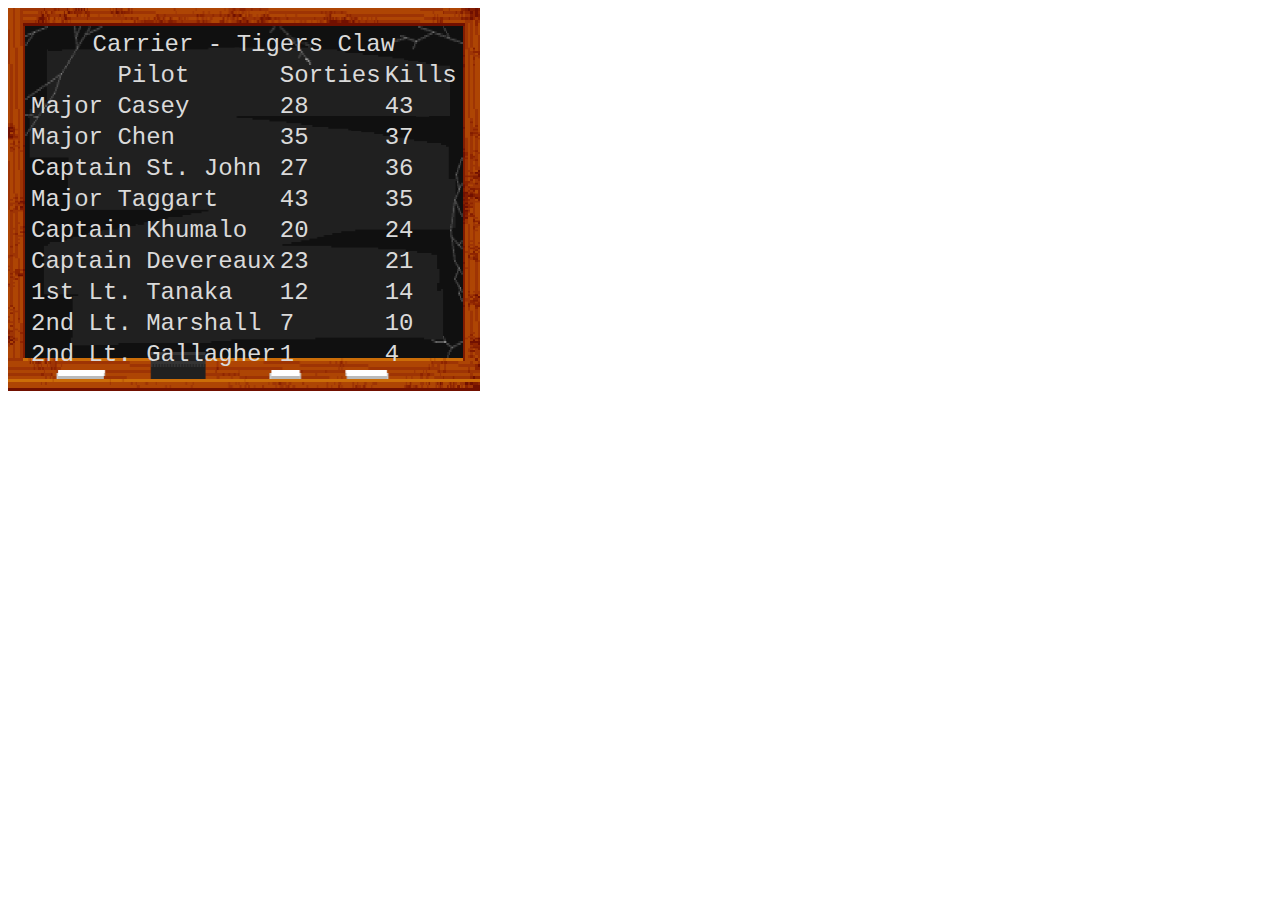
==== killboard.html @ bfdf3fbc "Initial Commit" ====
<!DOCTYPE html>
<html lang="en">
  <head>
    <meta charset="UTF-8">
    <meta name="viewport" content="width=device-width, initial-scale=1.0">
    <meta http-equiv="X-UA-Compatible" content="ie=edge">
    <link rel="stylesheet" href="killboard.css">
    <title>Wing Commander Killboard - by Trelane</title>
  </head>
  <body>
    <table id="table-chalkboard">
      <thead id="thead-chalkboard">
        <tr id="tr-top-row">
          <th colspan="3">Carrier - Tigers Claw</th>
        </tr>
        <tr id="tr-second-row">
          <th>Pilot</th>
          <th>Sorties</th>
          <th>Kills</th>
        </tr>
      </thead>
      <tbody id="tbody-killboard">
        <tr>
          <td>Major Casey</td>
          <td>28</td>
          <td>43</td>
        </tr>
        <tr>
          <td>Major Chen</td>
          <td>35</td>
          <td>37</td>
        </tr>
        <tr>
          <td>Captain St. John</td>
          <td>27</td>
          <td>36</td>
        </tr>
        <tr>
          <td>Major Taggart</td>
          <td>43</td>
          <td>35</td>
        </tr>
        <tr>
          <td>Captain Khumalo</td>
          <td>20</td>
          <td>24</td>
        </tr>
        <tr>
          <td>Captain Devereaux</td>
          <td>23</td>
          <td>21</td>
        </tr>
        <tr>
          <td>1st Lt. Tanaka</td>
          <td>12</td>
          <td>14</td>
        </tr>
        <tr>
          <td>2nd Lt. Marshall</td>
          <td>7</td>
          <td>10</td>
        </tr>
        <tr>
          <td>2nd Lt. Gallagher</td>
          <td>1</td>
          <td>4</td>
        </tr>
      </tbody>
    </table>
  </body>
</html>
---- killboard.css ----
table#table-frame {
  background-color: rgb(205, 85, 69);
}

table#table-chalkboard {
  font-family: 'Courier New', Courier, monospace;
  font-size: 18pt;
  background-color: rgb(24, 24, 24);
  color: rgb(218, 218, 218);
  border: 20px solid;
  border-image-source: url("images/chalkboard-blank.png");
  border-image-slice: 18 17 39 17 fill;
  border-image-width: auto;
  border-image-repeat: round;
}
th {
  font-weight: normal;
}
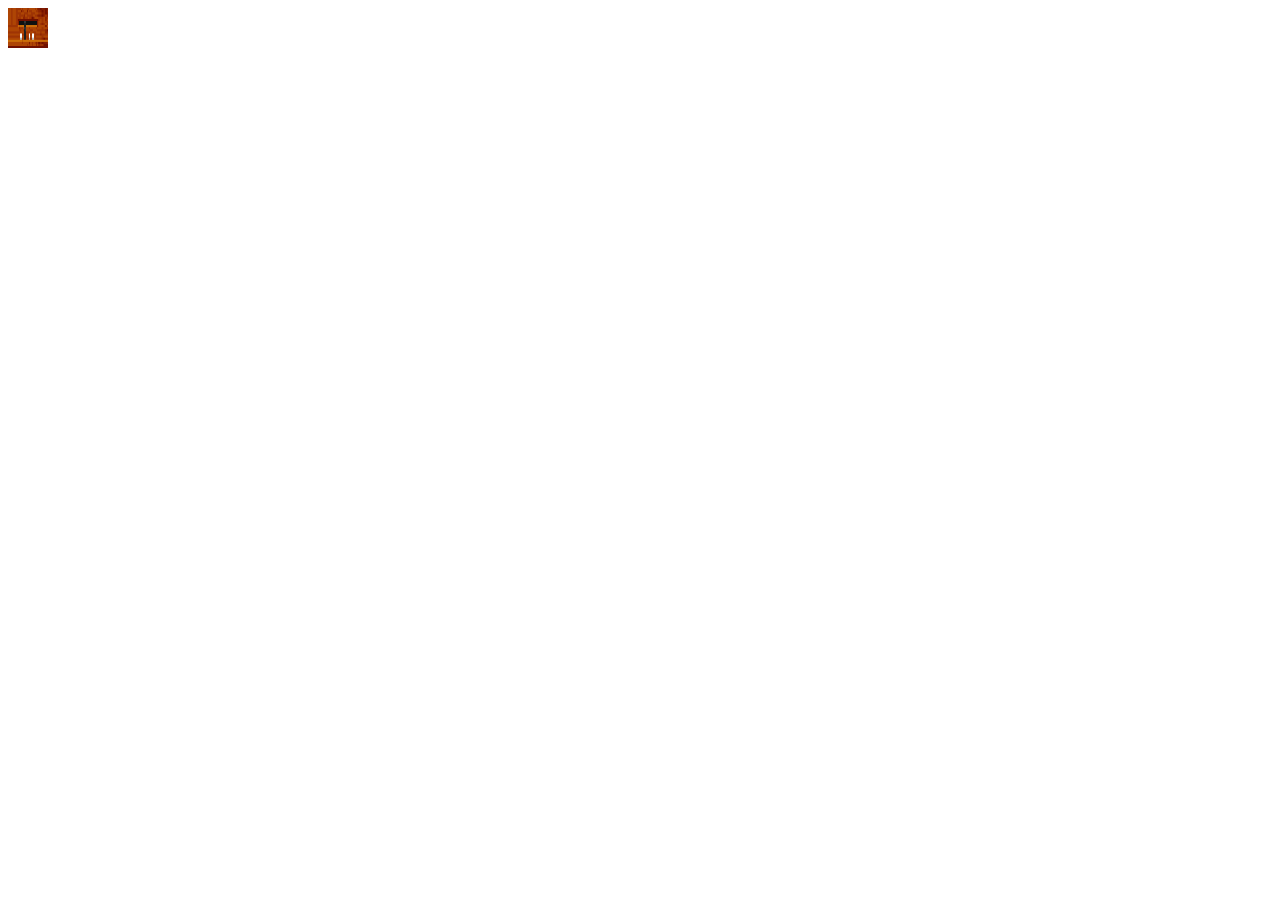
==== commit 701d9e94: "added HTML canvas and bmpPrintString" ====
--- a/killboard.html
+++ b/killboard.html
@@ -5,67 +5,12 @@
     <meta name="viewport" content="width=device-width, initial-scale=1.0">
     <meta http-equiv="X-UA-Compatible" content="ie=edge">
     <link rel="stylesheet" href="killboard.css">
+    <script src="https://github.com/processing/p5.js/releases/download/0.7.2/p5.min.js"></script>
+    <script src="killboard.js"></script>
     <title>Wing Commander Killboard - by Trelane</title>
   </head>
   <body>
-    <table id="table-chalkboard">
-      <thead id="thead-chalkboard">
-        <tr id="tr-top-row">
-          <th colspan="3">Carrier - Tigers Claw</th>
-        </tr>
-        <tr id="tr-second-row">
-          <th>Pilot</th>
-          <th>Sorties</th>
-          <th>Kills</th>
-        </tr>
-      </thead>
-      <tbody id="tbody-killboard">
-        <tr>
-          <td>Major Casey</td>
-          <td>28</td>
-          <td>43</td>
-        </tr>
-        <tr>
-          <td>Major Chen</td>
-          <td>35</td>
-          <td>37</td>
-        </tr>
-        <tr>
-          <td>Captain St. John</td>
-          <td>27</td>
-          <td>36</td>
-        </tr>
-        <tr>
-          <td>Major Taggart</td>
-          <td>43</td>
-          <td>35</td>
-        </tr>
-        <tr>
-          <td>Captain Khumalo</td>
-          <td>20</td>
-          <td>24</td>
-        </tr>
-        <tr>
-          <td>Captain Devereaux</td>
-          <td>23</td>
-          <td>21</td>
-        </tr>
-        <tr>
-          <td>1st Lt. Tanaka</td>
-          <td>12</td>
-          <td>14</td>
-        </tr>
-        <tr>
-          <td>2nd Lt. Marshall</td>
-          <td>7</td>
-          <td>10</td>
-        </tr>
-        <tr>
-          <td>2nd Lt. Gallagher</td>
-          <td>1</td>
-          <td>4</td>
-        </tr>
-      </tbody>
-    </table>
+    <div id="div-chalkboard">
+    </div>
   </body>
 </html>--- a/killboard.css
+++ b/killboard.css
@@ -5,13 +5,21 @@
 table#table-chalkboard {
   font-family: 'Courier New', Courier, monospace;
   font-size: 18pt;
-  background-color: rgb(24, 24, 24);
   color: rgb(218, 218, 218);
   border: 20px solid;
   border-image-source: url("images/chalkboard-blank.png");
   border-image-slice: 18 17 39 17 fill;
   border-image-width: auto;
   border-image-repeat: round;
+  padding-bottom: 14px;
+}
+div#div-chalkboard {
+  border: 20px solid;
+  border-image-source: url("images/chalkboard-blank.png");
+  border-image-slice: 18 17 39 17 fill;
+  border-image-width: auto;
+  border-image-repeat: round;
+  width: max-content;
 }
 th {
   font-weight: normal;
